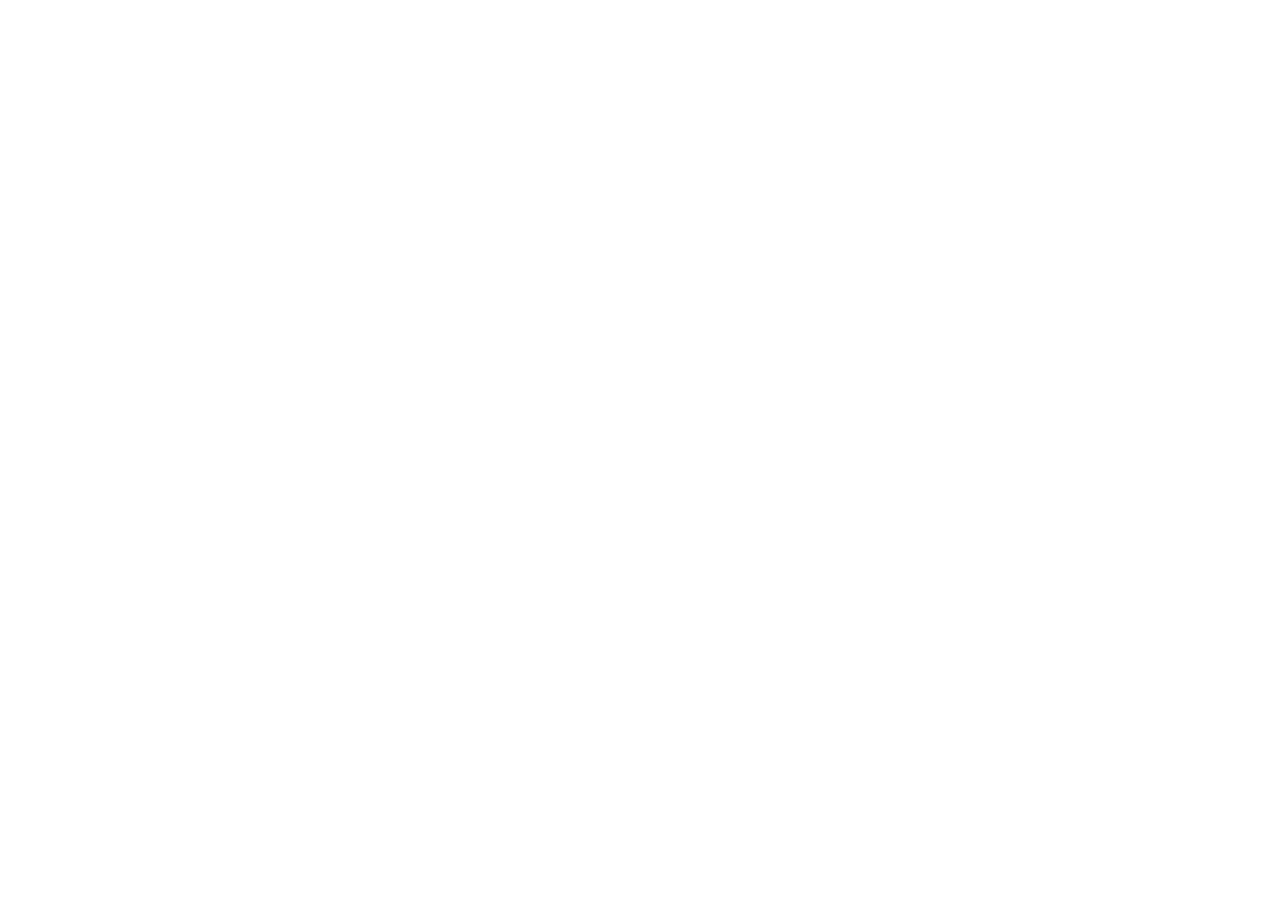
==== flrx.html @ 225cfa9a "All html and css file are done for the home page" ====
<!DOCTYPE html>
<html lang="en">
<head>
    <meta charset="UTF-8">
    <meta name="viewport" content="width=device-width, initial-scale=1.0">
    <title>Flex</title>
</head>
<body>
    
</body>
</html>
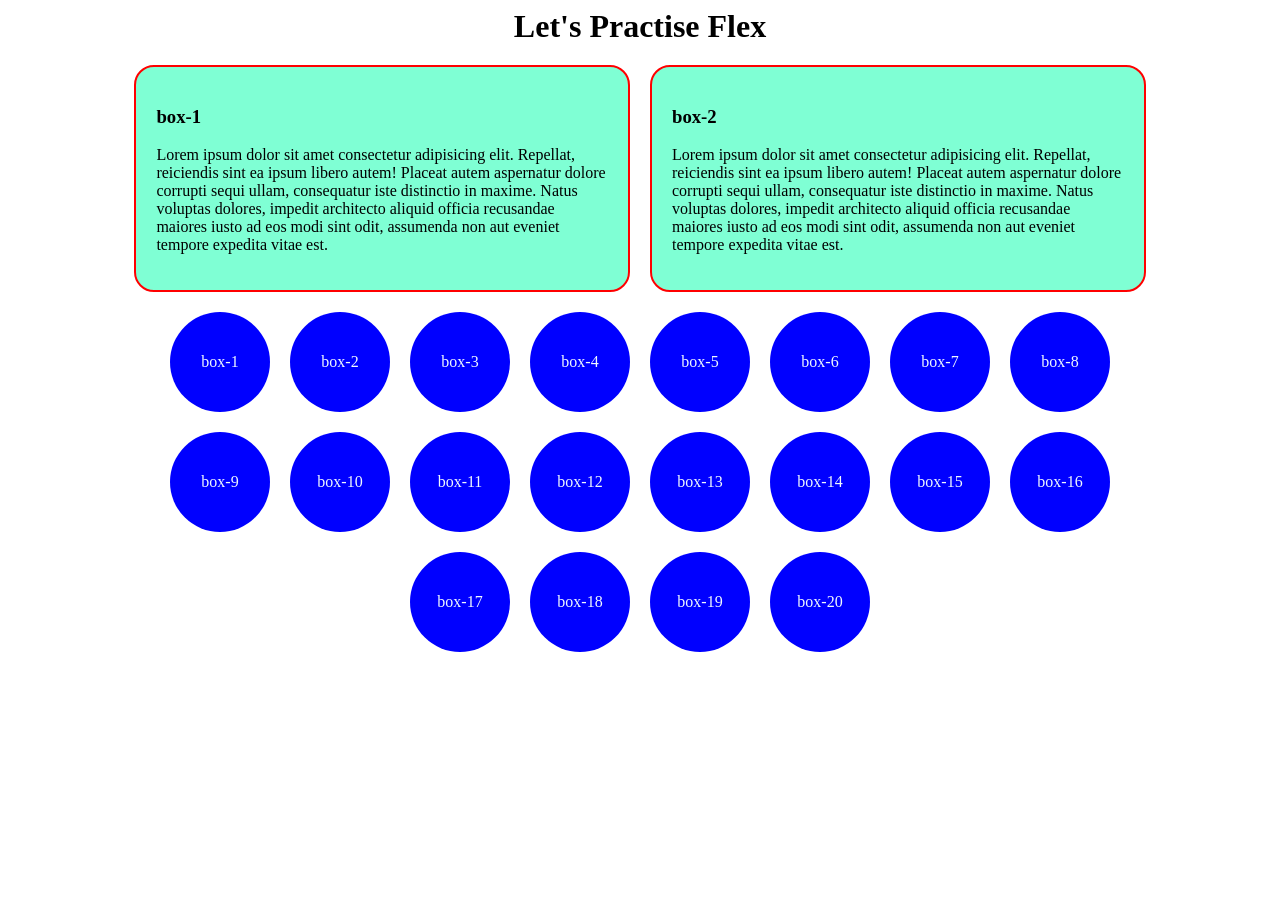
==== commit 9a777993: "flex.html file is done" ====
--- a/flrx.html
+++ b/flrx.html
@@ -1,11 +1,170 @@
 <!DOCTYPE html>
 <html lang="en">
+
 <head>
     <meta charset="UTF-8">
     <meta name="viewport" content="width=device-width, initial-scale=1.0">
     <title>Flex</title>
+    <style>
+        h1 {
+            width: fit-content;
+            margin: 0 auto;
+
+        }
+
+        .container {
+            display: flex;
+            gap: 20px;
+            margin-bottom: 30px;
+            width: 80%;
+            margin: 20px auto;
+        }
+
+        .box1 {
+            background-color: aquamarine;
+            border: red 2px solid;
+            padding: 20px;
+            border-radius: 20px;
+        }
+
+        .box-container {
+            width: 80%;
+            display: flex;
+            margin: 0px auto;
+            flex-wrap: wrap;
+            gap: 20px;
+            justify-content: center;
+        }
+
+        .box {
+            width: 100px;
+            height: 100px;
+            background-color: blue;
+            border-radius: 50%;
+            display: flex;
+            align-items: center;
+            justify-content: center;
+            text-align: center;
+            color: aliceblue;
+        }
+
+        h1:hover {
+            background-color: black;
+            color: white;
+            padding: 10px;
+            border-radius: 10px;
+            border: rgb(2, 255, 69) 5px solid;
+        }
+
+        .box1:hover {
+            background-color: brown;
+            color: white;
+            transition: 1s;
+        }
+
+        .box:hover {
+            background-color: rgb(236, 141, 16);
+            transition: 1s;
+        }
+
+        @media screen and (max-width:576px) {
+            .container {
+                flex-direction: column;
+            }
+
+            .box {
+                flex-direction: column;
+                width: 80%;
+                height: 100px;
+                border-radius: 30%;
+            }
+        }
+    </style>
 </head>
+
 <body>
-    
+    <h1>Let's Practise Flex</h1>
+    <div class="container">
+        <div class="box1">
+            <h3>box-1</h3>
+            <p>Lorem ipsum dolor sit amet consectetur adipisicing elit. Repellat, reiciendis sint ea ipsum libero autem!
+                Placeat autem aspernatur dolore corrupti sequi ullam, consequatur iste distinctio in maxime. Natus
+                voluptas dolores, impedit architecto aliquid officia recusandae maiores iusto ad eos modi sint odit,
+                assumenda non aut eveniet tempore expedita vitae est.</p>
+
+        </div>
+        <div class="box1">
+            <h3>box-2</h3>
+            <p>Lorem ipsum dolor sit amet consectetur adipisicing elit. Repellat, reiciendis sint ea ipsum libero autem!
+                Placeat autem aspernatur dolore corrupti sequi ullam, consequatur iste distinctio in maxime. Natus
+                voluptas dolores, impedit architecto aliquid officia recusandae maiores iusto ad eos modi sint odit,
+                assumenda non aut eveniet tempore expedita vitae est.</p>
+
+        </div>
+    </div>
+
+    <div class="box-container">
+        <div class="box">
+            <p>box-1</p>
+        </div>
+        <div class="box">
+            <p>box-2</p>
+        </div>
+        <div class="box">
+            <p>box-3</p>
+        </div>
+        <div class="box">
+            <p>box-4</p>
+        </div>
+        <div class="box">
+            <p>box-5</p>
+        </div>
+        <div class="box">
+            <p>box-6</p>
+        </div>
+        <div class="box">
+            <p>box-7</p>
+        </div>
+        <div class="box">
+            <p>box-8</p>
+        </div>
+        <div class="box">
+            <p>box-9</p>
+        </div>
+        <div class="box">
+            <p>box-10</p>
+        </div>
+        <div class="box">
+            <p>box-11</p>
+        </div>
+        <div class="box">
+            <p>box-12</p>
+        </div>
+        <div class="box">
+            <p>box-13</p>
+        </div>
+        <div class="box">
+            <p>box-14</p>
+        </div>
+        <div class="box">
+            <p>box-15</p>
+        </div>
+        <div class="box">
+            <p>box-16</p>
+        </div>
+        <div class="box">
+            <p>box-17</p>
+        </div>
+        <div class="box">
+            <p>box-18</p>
+        </div>
+        <div class="box">
+            <p>box-19</p>
+        </div>
+        <div class="box">
+            <p>box-20</p>
+        </div>
+    </div>
 </body>
+
 </html>
